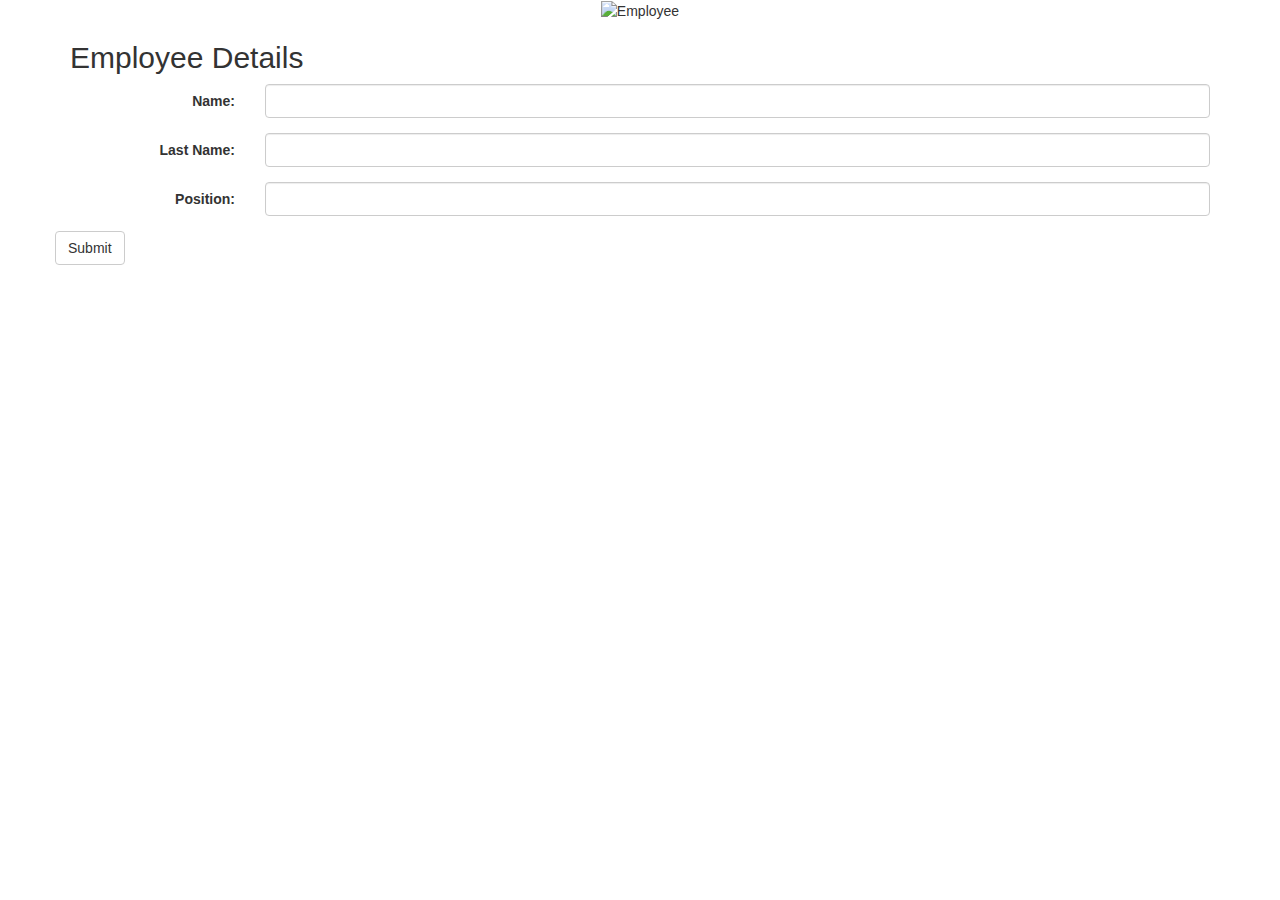
==== airlane-webapp/src/main/resources/templates/employeeform.html @ 7bd83135 "first commit" ====
<!DOCTYPE html>
<html xmlns:th="http://www.thymeleaf.org">
<head>
<title>Airline web</title>
<meta charset="utf-8" />
<meta name="viewport" content="width=device-width, initial-scale=1" />
<link rel="stylesheet"
	href="http://maxcdn.bootstrapcdn.com/bootstrap/3.3.7/css/bootstrap.min.css" />
<script
	src="https://ajax.googleapis.com/ajax/libs/jquery/1.12.4/jquery.min.js"></script>
<script
	src="http://maxcdn.bootstrapcdn.com/bootstrap/3.3.7/js/bootstrap.min.js"></script>
<link rel="stylesheet" type="text/css" href="../../css/main.css" />
</head>

<body>

	<div class="container">

		<div th:replace="fragments/header :: header"></div>

		<div class="row text-center">
			<img src="../../../airlane-web/images/captain.png" alt="Employee"
				style="width: 128px; height: 128px;" />
		</div>
		<h2>Employee Details</h2>
		<div>
			<form class="form-horizontal" th:object="${employee}"
				th:action="@{/employee}" method="post">
				<input type="hidden" th:field="*{id}" /> <input type="hidden"
					th:field="*{version}" />
				<div class="form-group">
					<label class="col-sm-2 control-label">Name:</label>
					<div class="col-sm-10">
						<input type="text" class="form-control" th:field="*{name}" />
					</div>
				</div>
				<div class="form-group">
					<label class="col-sm-2 control-label">Last Name:</label>
					<div class="col-sm-10">
						<input type="text" class="form-control" th:field="*{lastName}" />
					</div>
				</div>
				<div class="form-group">
					<label class="col-sm-2 control-label">Position:</label>
					<div class="col-sm-10">
						<input type="text" class="form-control"
							th:field="*{position.description}" />
					</div>
				</div>

				<div class="row">
					<button type="submit" class="btn btn-default">Submit</button>
				</div>
			</form>
		</div>
	</div>

	<div th:replace="fragments/footer :: footer"></div>
</body>
</html>
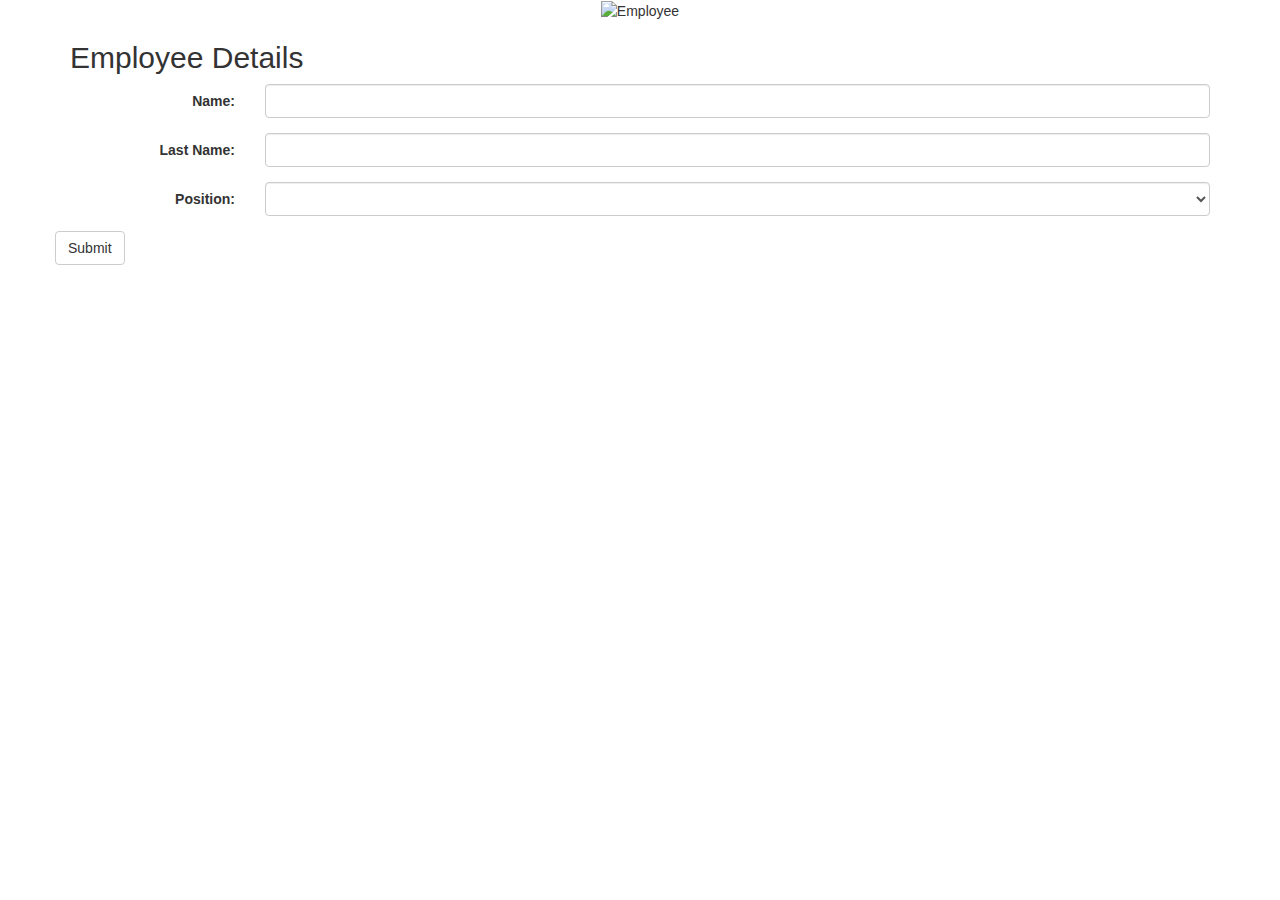
==== commit 9e7127bb: "New feature: Edit aircrew member" ====
--- a/airlane-webapp/src/main/resources/templates/employeeform.html
+++ b/airlane-webapp/src/main/resources/templates/employeeform.html
@@ -25,27 +25,35 @@
 		</div>
 		<h2>Employee Details</h2>
 		<div>
-			<form class="form-horizontal" th:object="${employee}"
-				th:action="@{/employee}" method="post">
+			<form class="form-horizontal" th:object="${employeeUI}"
+				th:action="@{/update}" method="post">
 				<input type="hidden" th:field="*{id}" /> <input type="hidden"
 					th:field="*{version}" />
+			
 				<div class="form-group">
 					<label class="col-sm-2 control-label">Name:</label>
 					<div class="col-sm-10">
 						<input type="text" class="form-control" th:field="*{name}" />
 					</div>
 				</div>
+			
 				<div class="form-group">
 					<label class="col-sm-2 control-label">Last Name:</label>
 					<div class="col-sm-10">
 						<input type="text" class="form-control" th:field="*{lastName}" />
 					</div>
 				</div>
+			
 				<div class="form-group">
 					<label class="col-sm-2 control-label">Position:</label>
 					<div class="col-sm-10">
-						<input type="text" class="form-control"
-							th:field="*{position.description}" />
+						<select id="position-title" name="position-title"
+							th:field="*{selectedPositionId}" th:required="required"
+							class="form-control">
+
+							<option th:each="temp : *{positionSet}" th:value="${temp.Id}"
+								th:text="${temp.description}"></option>
+						</select>
 					</div>
 				</div>
 
